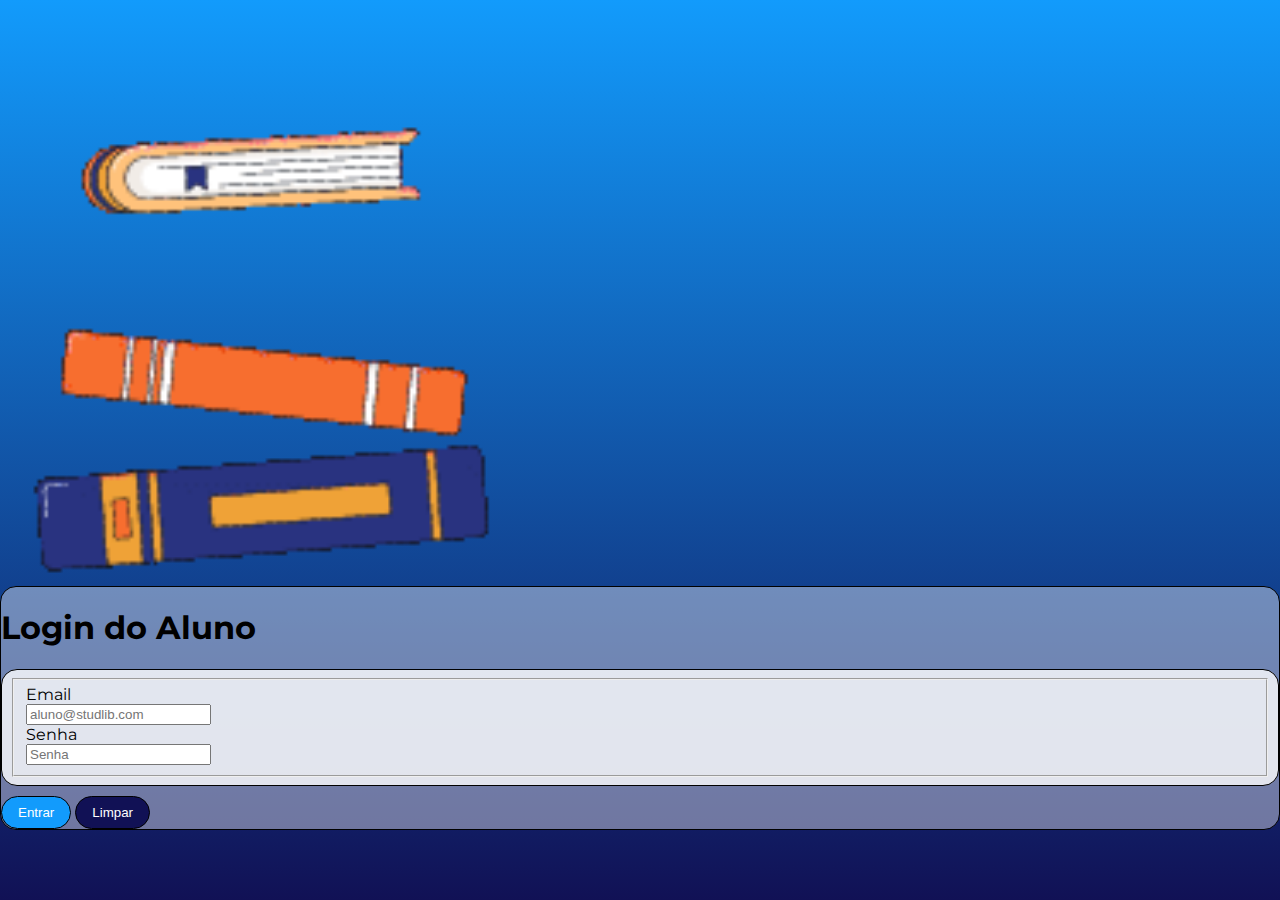
==== index.html @ 22ea0fc3 "primeiro commit" ====
<!DOCTYPE html>
<html lang="pt-BR">
<head>
    <meta charset="UTF-8">
    <meta http-equiv="X-UA-Compatible" content="IE=edge">
    <meta name="viewport" content="width=device-width, initial-scale=1.0">
    <link rel="stylesheet" href="https://cdn.jsdelivr.net/npm/bootstrap@5.2.3/dist/css/bootstrap.min.css" integrity="sha384-rbsA2VBKQhggwzxH7pPCaAqO46MgnOM80zW1RWuH61DGLwZJEdK2Kadq2F9CUG65" crossorigin="anonymous">
    <link rel="stylesheet" href="css/style.css">
    <link rel="shortcut icon" href="imgs/icone.ico" type="image/x-icon">
    <title>Student's Lib - Login</title>
</head>
<body id="corpoLogin">
    
    <div class="container-fluid text-center">
        <div class="row justify-content-around">
            
            <div class="col-md-3 ms-5">
                <img src="imgs/book.gif" class="img-fluid" width="512">
            </div>

            <div id="loginBox" class="col col-md-3 text-center p-3 me-5">
                <h1>Login do Aluno</h1>

                <form class="col text-center rounded ms-2 me-2 mt-3 mb-3" method="post">
                    <fieldset>
                        <label class="form-label text-start text-black" for="user">Email</label>
                        <input class="col-md-1 input-group form-control rounded mb-3" type="text" id="email" name="email" required placeholder="aluno@studlib.com" title="Email para acesso">
    
                        <label class="form-label text-start text-black" for="user">Senha</label>
                        <input class="col-md-1 input-group form-control rounded mb-3" type="password" id="senha" name="senha" required placeholder="Senha" title="Senha para acesso" minlength="8">
                    </fieldset>
                </form>

                <input type="submit" value="Entrar" id="entrar" class="botao" />
                <input type="reset" value="Limpar" id="limpar" class="botao" />

            </div>

        </div>
    </div>

</body>
</html>
---- css/style.css ----
@import url('https://fonts.googleapis.com/css2?family=Montserrat:wght@100;500;600&family=Varela+Round&display=swap');

body{
    
}

#corpoLogin{
    padding: 0 auto;
    margin: 0 auto;
    background: linear-gradient(to bottom, #129BFC, #115);
    min-height: 100VH;
    display: flex;
    flex-direction: column;
    justify-content: center;
}

#loginBox{
    font-family: 'Montserrat', sans-serif;
    align-self: center;
    border: 1px solid black;
    border-radius: 16px;
    background-color: rgba(255, 255, 255, 0.4);
}

form{
    background-color: rgba(255, 255, 255, 0.8);
    align-self: center;
    border: 1px solid black;
    border-radius: 16px;
    padding: 8px;
    margin-top: 1px;
    margin-bottom: 10px;
}

label{
    display: block;
}

.botao{
    border: 1px solid black;
    border-radius: 24px;
    padding: 8px 16px;
    color: #fff;
}

#entrar{
    background-color: #129BFC;
}

#entrar:hover{
    background-color: white;
    color: black;
    transition: .8s;
}

#limpar:hover{
    background-color: white;
    color: black;
}

#limpar{
    background-color: #115;
    transition: .8s;
}

a{
    text-decoration: none;
}

#cabecalho{
    background-color: #129BFC;
    width: 100%;
}

#logo{
    margin-left: 7rem;
}

#logo:hover{
    cursor: pointer;
}

.titulo{
    padding-top: 24px;
}
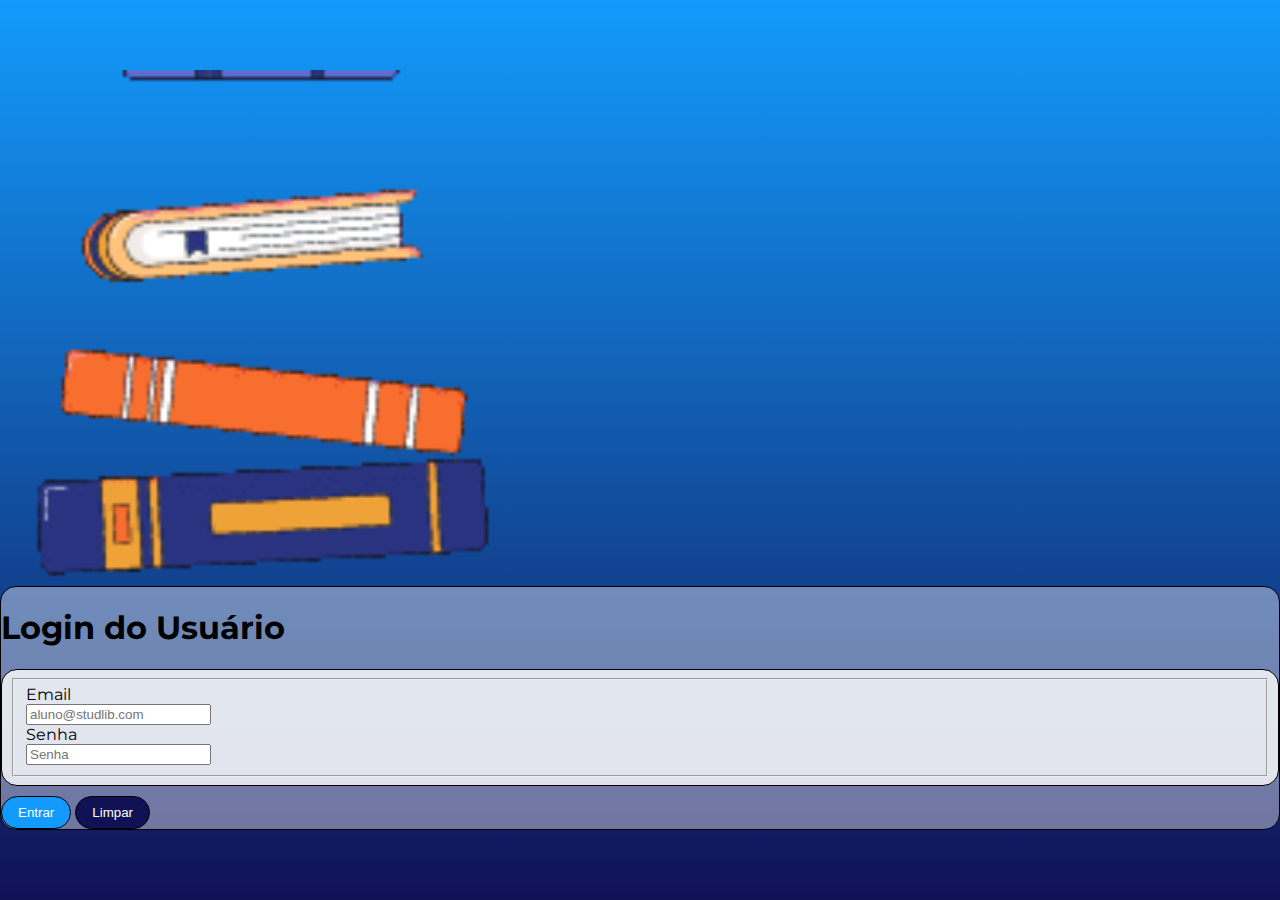
==== commit a1457111: "Criando a função de Login com JavaScript e criando a Página Home" ====
--- a/index.html
+++ b/index.html
@@ -19,7 +19,7 @@
             </div>
 
             <div id="loginBox" class="col col-md-3 text-center p-3 me-5">
-                <h1>Login do Aluno</h1>
+                <h1>Login do Usuário</h1>
 
                 <form class="col text-center rounded ms-2 me-2 mt-3 mb-3" method="post">
                     <fieldset>
@@ -27,11 +27,11 @@
                         <input class="col-md-1 input-group form-control rounded mb-3" type="text" id="email" name="email" required placeholder="aluno@studlib.com" title="Email para acesso">
     
                         <label class="form-label text-start text-black" for="user">Senha</label>
-                        <input class="col-md-1 input-group form-control rounded mb-3" type="password" id="senha" name="senha" required placeholder="Senha" title="Senha para acesso" minlength="8">
+                        <input class="col-md-1 input-group form-control rounded mb-3" type="password" id="senha" name="senha" required placeholder="Senha" title="Senha para acesso">
                     </fieldset>
                 </form>
 
-                <input type="submit" value="Entrar" id="entrar" class="botao" />
+                <input type="submit" value="Entrar" id="entrar" onclick="validaLogin()" class="botao" />
                 <input type="reset" value="Limpar" id="limpar" class="botao" />
 
             </div>
@@ -39,5 +39,7 @@
         </div>
     </div>
 
+<script src="js/login.js"></script>
+
 </body>
 </html>--- a/css/style.css
+++ b/css/style.css
@@ -1,8 +1,4 @@
 @import url('https://fonts.googleapis.com/css2?family=Montserrat:wght@100;500;600&family=Varela+Round&display=swap');
-
-body{
-    
-}
 
 #corpoLogin{
     padding: 0 auto;
@@ -12,6 +8,40 @@
     display: flex;
     flex-direction: column;
     justify-content: center;
+}
+
+#corpoHome{
+    padding: 0 auto;
+    margin: 0 auto;
+    background: linear-gradient(to bottom right, #129BFC, #115);
+    min-height: 100VH;
+    display: flex;
+    flex-direction: column;
+    justify-content: center;
+    font-family: "Montserrat", sans-serif;
+}
+
+.destacado{
+    background-color: #4287f5;
+    border-radius: 24px;
+    border: 1px solid black;
+}
+
+.imagens{
+    width: 100px;
+    transition: .8s;
+}
+
+.imagens:hover, a:hover{
+    width: 150px;
+    transition: .8s;
+    font-size: 24px;
+}
+
+
+
+ul{
+    list-style: none;
 }
 
 #loginBox{
@@ -45,6 +75,7 @@
 
 #entrar{
     background-color: #129BFC;
+    transition: .8s;
 }
 
 #entrar:hover{
@@ -56,6 +87,7 @@
 #limpar:hover{
     background-color: white;
     color: black;
+    transition: .8s;
 }
 
 #limpar{
@@ -65,7 +97,10 @@
 
 a{
     text-decoration: none;
+    font-family: 'Varela Round', sans-serif;
+    transition: .8s;
 }
+
 
 #cabecalho{
     background-color: #129BFC;
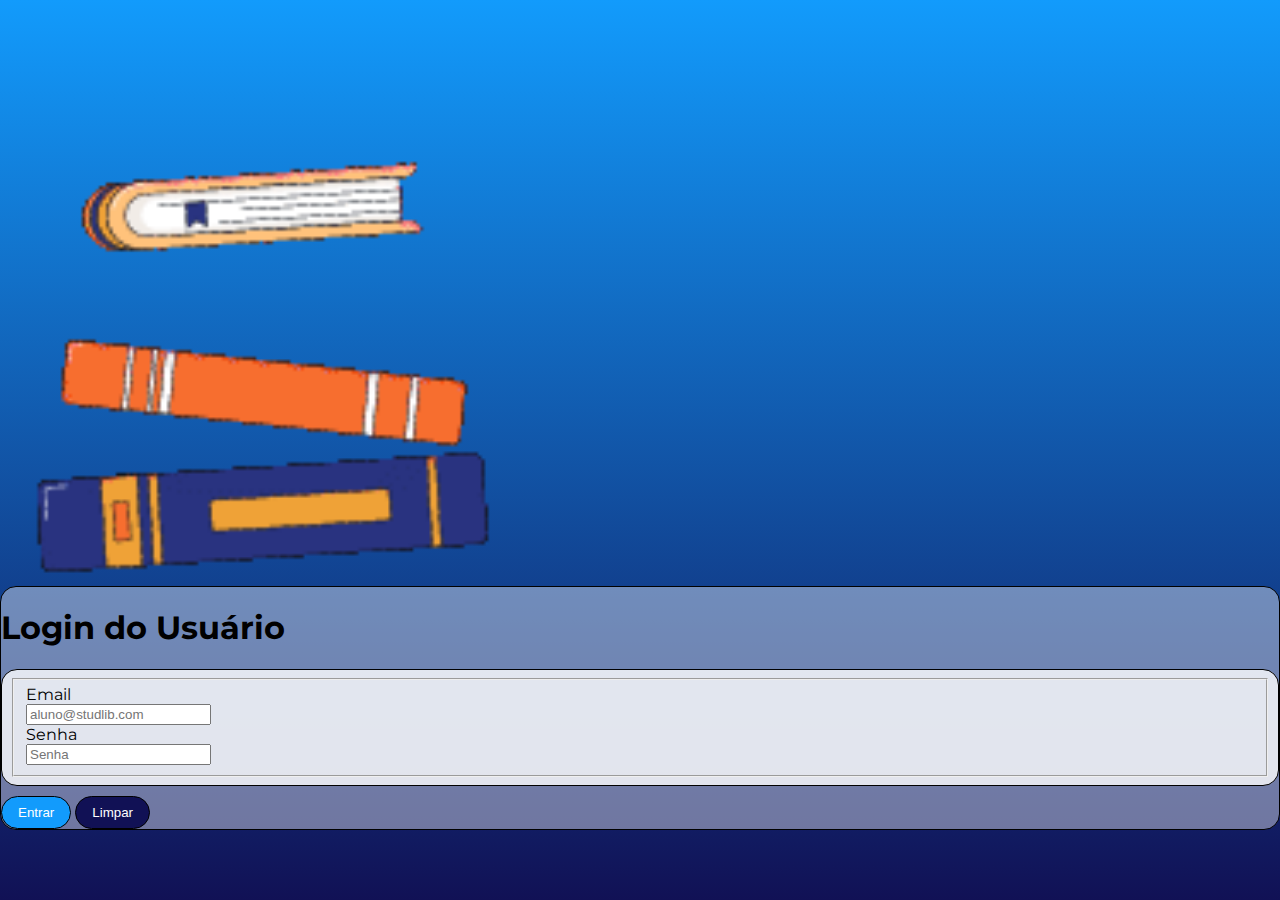
==== commit c6ed8904: "Novas funções e arquivos JS e HTML e comentando o código completo" ====
--- a/index.html
+++ b/index.html
@@ -9,20 +9,20 @@
     <link rel="shortcut icon" href="imgs/icone.ico" type="image/x-icon">
     <title>Student's Lib - Login</title>
 </head>
-<body id="corpoLogin">
+<body id="corpoLogin"> <!-- Corpo com id unica para a página de login -->
     
-    <div class="container-fluid text-center">
-        <div class="row justify-content-around">
+    <div class="container-fluid text-center"> <!-- Container principal da página -->
+        <div class="row justify-content-around"> <!-- Criando uma linha -->
             
-            <div class="col-md-3 ms-5">
-                <img src="imgs/book.gif" class="img-fluid" width="512">
+            <div class="col-md-3 ms-5"><!-- Div para que contém o GIF ao lado do campo de login -->
+                <img src="imgs/book.gif" class="img-fluid" width="512"> <!-- Gif animado -->
             </div>
 
-            <div id="loginBox" class="col col-md-3 text-center p-3 me-5">
-                <h1>Login do Usuário</h1>
+            <div id="loginBox" class="col col-md-3 text-center p-3 me-5"> <!-- Div que contem a caixa de login -->
+                <h1>Login do Usuário</h1> <!-- Título da caixa de login -->
 
-                <form class="col text-center rounded ms-2 me-2 mt-3 mb-3" method="post">
-                    <fieldset>
+                <form class="col text-center rounded ms-2 me-2 mt-3 mb-3" method="post"> <!-- Formulário pedindo email e senha para realizar o login -->
+                    <fieldset> <!-- Delimita a area de login -->
                         <label class="form-label text-start text-black" for="user">Email</label>
                         <input class="col-md-1 input-group form-control rounded mb-3" type="text" id="email" name="email" required placeholder="aluno@studlib.com" title="Email para acesso">
     
@@ -31,15 +31,15 @@
                     </fieldset>
                 </form>
 
-                <input type="submit" value="Entrar" id="entrar" onclick="validaLogin()" class="botao" />
-                <input type="reset" value="Limpar" id="limpar" class="botao" />
+                <input type="submit" value="Entrar" id="entrar" onclick="validaLogin()" class="botao" /> <!-- Botão que realiza o login -->
+                <input type="reset" value="Limpar" id="limpar" class="botao" /> <!-- Botão para limpar as informações -->
 
             </div>
 
         </div>
     </div>
 
-<script src="js/login.js"></script>
+<script src="js/login.js"></script> <!-- Importando o JavaScript para a página de login -->
 
 </body>
 </html>--- a/css/style.css
+++ b/css/style.css
@@ -1,5 +1,7 @@
+/* Importando as fontes do google fonts "Montserrat" e "Varela Round" */
 @import url('https://fonts.googleapis.com/css2?family=Montserrat:wght@100;500;600&family=Varela+Round&display=swap');
 
+/* Id para o corpo da página de Login */
 #corpoLogin{
     padding: 0 auto;
     margin: 0 auto;
@@ -10,6 +12,7 @@
     justify-content: center;
 }
 
+/* Id para o corpo da página Home */
 #corpoHome{
     padding: 0 auto;
     margin: 0 auto;
@@ -21,29 +24,46 @@
     font-family: "Montserrat", sans-serif;
 }
 
-.destacado{
-    background-color: #4287f5;
-    border-radius: 24px;
-    border: 1px solid black;
+/* Id para o corpo da pagina de inclusão de livros */
+#corpoIncluir{
+    padding: 0 auto;
+    margin: 0 auto;
+    min-height: 100VH;
+    font-family: "Montserrat", sans-serif;
 }
 
+/* Id para o corpo da pagina de listagem de livros */
+#corpoListar{
+    padding: 0 auto;
+    margin: 0 auto;
+    min-height: 100VH;
+    font-family: "Montserrat", sans-serif;
+}
+
+/* classe "cartao" para mudar a cor de fundo de "cards" */
+.cartao{
+    background-color: #318bcc;
+}
+
+/* Classe para manter as imagens com o tamanho inicial de 100 pixeis */
 .imagens{
     width: 100px;
     transition: .8s;
 }
 
-.imagens:hover, a:hover{
+/* Função hover nas classes 'imagens' e 'linksHome' para que fiquem maiores quando o mouse pairar sobre eles */
+.imagens:hover, a.linksHome:hover{
     width: 150px;
     transition: .8s;
     font-size: 24px;
 }
 
-
-
+/* Removendo o estilo de listagem da tag UL */
 ul{
     list-style: none;
 }
 
+/* Id para o css da caixa de login */
 #loginBox{
     font-family: 'Montserrat', sans-serif;
     align-self: center;
@@ -52,6 +72,7 @@
     background-color: rgba(255, 255, 255, 0.4);
 }
 
+/* CSS para manter todas as tags 'form' com um padrão */
 form{
     background-color: rgba(255, 255, 255, 0.8);
     align-self: center;
@@ -62,10 +83,12 @@
     margin-bottom: 10px;
 }
 
+/* CSS para manter todas as tags 'label' com o padrão display block */
 label{
     display: block;
 }
 
+/* Classe para todos os inputs que forem um 'botão' */
 .botao{
     border: 1px solid black;
     border-radius: 24px;
@@ -73,48 +96,55 @@
     color: #fff;
 }
 
+/* Id própria para alterações no botão 'entrar' */
 #entrar{
     background-color: #129BFC;
     transition: .8s;
 }
-
+/* Função hover para alterar as cores do botão 'entrar' ao ficar com o cursor sobre ele*/
 #entrar:hover{
     background-color: white;
     color: black;
     transition: .8s;
 }
 
+/* Id própria para alterações no botão 'limpar' */
 #limpar:hover{
     background-color: white;
     color: black;
     transition: .8s;
 }
 
+/* Função hover para alterar as cores do botão 'limpar' ao ficar com o cursor sobre ele*/
 #limpar{
     background-color: #115;
     transition: .8s;
 }
 
+/* Mantem todas as tags 'a' em uma forma padrão sem decorações e com a fonte 'Varela Round' */
 a{
     text-decoration: none;
     font-family: 'Varela Round', sans-serif;
     transition: .8s;
 }
 
-
+/* Id cabecalho para as paginas 'Incluir' e 'Lista' que possuem um cabeçalho no topo da página*/
 #cabecalho{
     background-color: #129BFC;
     width: 100%;
 }
 
+/* Id para manter a logo linhada no cabeçalho "usando unidade 'rem' para ficar responsivo" */
 #logo{
     margin-left: 7rem;
 }
 
+/* Função Hover para o cursor mudar ao ficar sobre a imagem do cabeçalho */
 #logo:hover{
     cursor: pointer;
 }
 
+/* Classe para aumentar o Padding acima do "titulo" a fim de mante-lo alinhado no cabeçalho */
 .titulo{
     padding-top: 24px;
 }